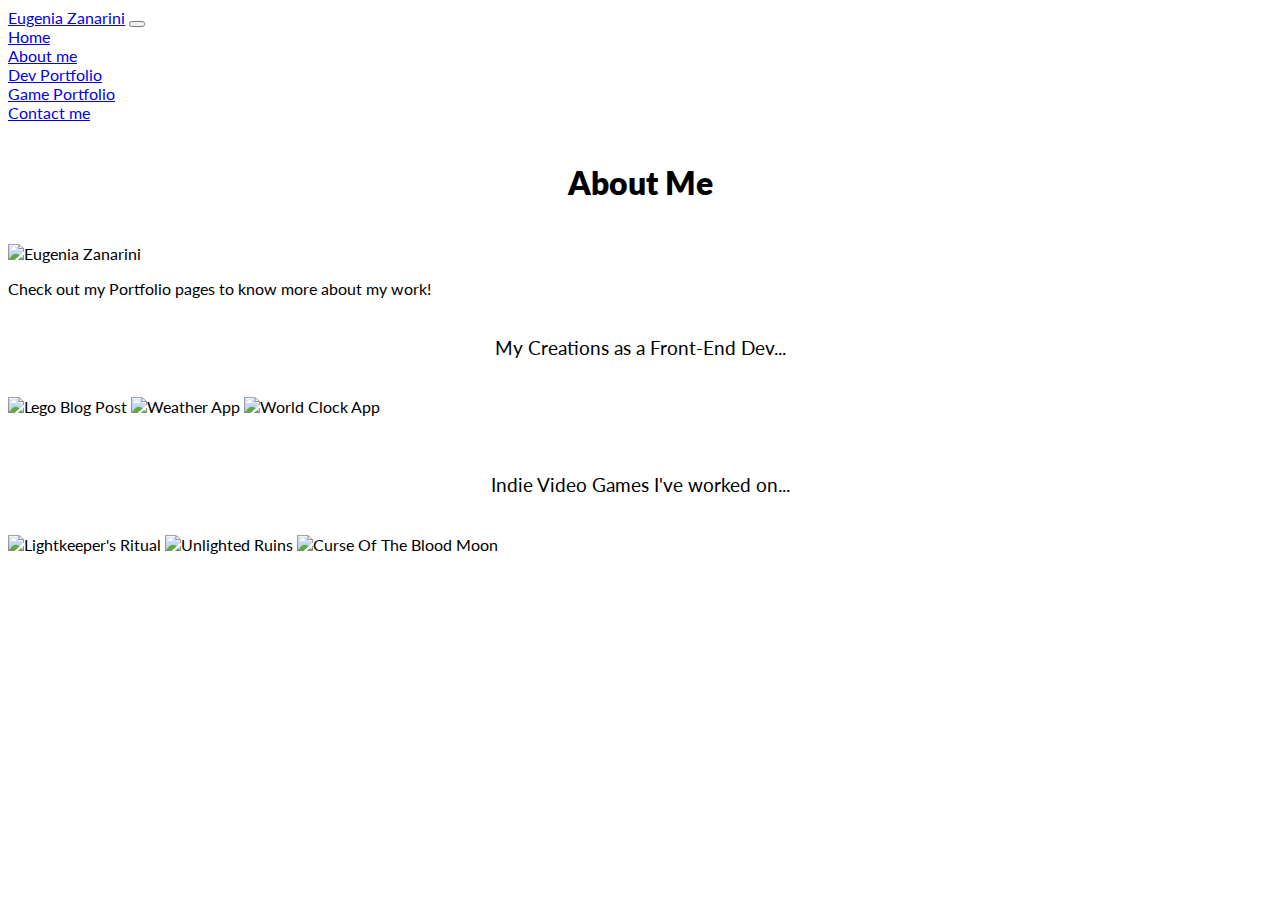
==== about.html @ e7961914 "Created Structure" ====
<!DOCTYPE html>
<html lang="en">

<head>
    <meta charset="UTF-8" />
    <meta http-equiv="X-UA-Compatible" content="IE=edge" />
    <meta name="viewport" content="width=device-width, initial-scale=1.0" />
    <meta name="description"
        content="I am a Front-End Developer based in Dublin, Ireland currently studying coding at SheCodes.">
    <title>About Me - Eugenia Zanarini</title>
    <link href="https://cdn.jsdelivr.net/npm/bootstrap@5.3.0-alpha1/dist/css/bootstrap.min.css" rel="stylesheet"
        integrity="sha384-GLhlTQ8iRABdZLl6O3oVMWSktQOp6b7In1Zl3/Jr59b6EGGoI1aFkw7cmDA6j6gD" crossorigin="anonymous" />
    <link rel="preconnect" href="https://fonts.googleapis.com">
    <link rel="preconnect" href="https://fonts.gstatic.com" crossorigin>
    <link
        href="https://fonts.googleapis.com/css2?family=Lato:ital,wght@0,100;0,300;0,400;0,700;0,900;1,100;1,300;1,400;1,700;1,900&display=swap"
        rel="stylesheet">
    <link rel="stylesheet" href="/src/style.css" />
</head>

<body>
    <nav class="navbar fixed-top navbar-expand-lg navbar-light bg-light">
        <div class="container-fluid">
            <a class="navbar-brand" href="#">Eugenia Zanarini</a>
            <button class="navbar-toggler" type="button" data-bs-toggle="collapse" data-bs-target="#navbarNav"
                aria-controls="navbarNav" aria-expanded="false" aria-label="Toggle navigation">
                <span class="navbar-toggler-icon"></span>
            </button>
            <div class="collapse navbar-collapse" id="navbarNav">
                <ul class="navbar-nav">
                    <li class="nav-item">
                        <a class="nav-link active" aria-current="page" href="index.html">Home</a>
                    </li>
                    <li class="nav-item">
                        <a class="nav-link" href="about.html">About me</a>
                    </li>
                    <li class="nav-item">
                        <a class="nav-link" href="devwork.html">Dev Portfolio</a>
                    </li>
                    <li class="nav-item">
                        <a class="nav-link" href="gamework.html">Game Portfolio</a>
                    </li>
                    <li class="nav-item">
                        <a class="nav-link" href="contact.html">Contact me</a>
                    </li>

                </ul>
            </div>
        </div>
    </nav>
    <h1 class="mt-5">About Me</h1>
    <div class="container">
        <div class="row d-flex mt-5">
            <div class="col-md-6">
                <img src="" alt="Eugenia Zanarini" class="img-fluid rounded" />
            </div>
            <div class="col-md-6">
                <p class="text-center">
                    Check out my Portfolio pages to know more about my work!
                </p>
            </div>
        </div>

        <h3>My Creations as a Front-End Dev...</h3>
        <div class="container">
            <div class="row d-flex justify-content-center w-100">
                <img src="" alt="Lego Blog Post" class="imf-fluid col-sm-4 border p-2 shadow rounded" />
                <img src="" alt="Weather App" class="imf-fluid col-sm-4 border p-2 shadow rounded" />
                <img src="" alt="World Clock App" class="imf-fluid col-sm-4 border p-2 shadow rounded" />
            </div>
        </div>
        <br>
        <h3>Indie Video Games I've worked on...</h3>
        <div class="container">
            <div class="row d-flex justify-content-center w-100">
                <img src="" alt="Lightkeeper's Ritual" class="imf-fluid col-sm-4 border p-2 shadow rounded" />
                <img src="" alt="Unlighted Ruins" class="imf-fluid col-sm-4 border p-2 shadow rounded" />
                <img src="" alt="Curse Of The Blood Moon" class="imf-fluid col-sm-4 border p-2 shadow rounded" />
            </div>
        </div>
        <script src="https://cdn.jsdelivr.net/npm/bootstrap@5.3.0-alpha2/dist/js/bootstrap.bundle.min.js"
            integrity="sha384-qKXV1j0HvMUeCBQ+QVp7JcfGl760yU08IQ+GpUo5hlbpg51QRiuqHAJz8+BrxE/N"
            crossorigin="anonymous"></script>
</body>

</html>
---- src/style.css ----
body {
  font-family: 'Lato', sans-serif;
}
h1 {
  text-align: center;
  padding: 20px;
  font-weight: 800;
}
h3 {
  text-align: center;
  padding: 20px;
  font-weight: 400;
}

.contact {
  display: flex;
  justify-content: center;
  border: 2px solid black;
  border-radius: 10px;
  line-height: 1.5;
  padding: 10px;
  width: 20%;
}
.contact-me {
  display: flex;
  justify-content: center;
  text-align: center;
  width: 100%;
}
.usernames {
  padding: 30px;
}
ul {
  list-style: none;
  padding: 0;
  margin: 0;
}
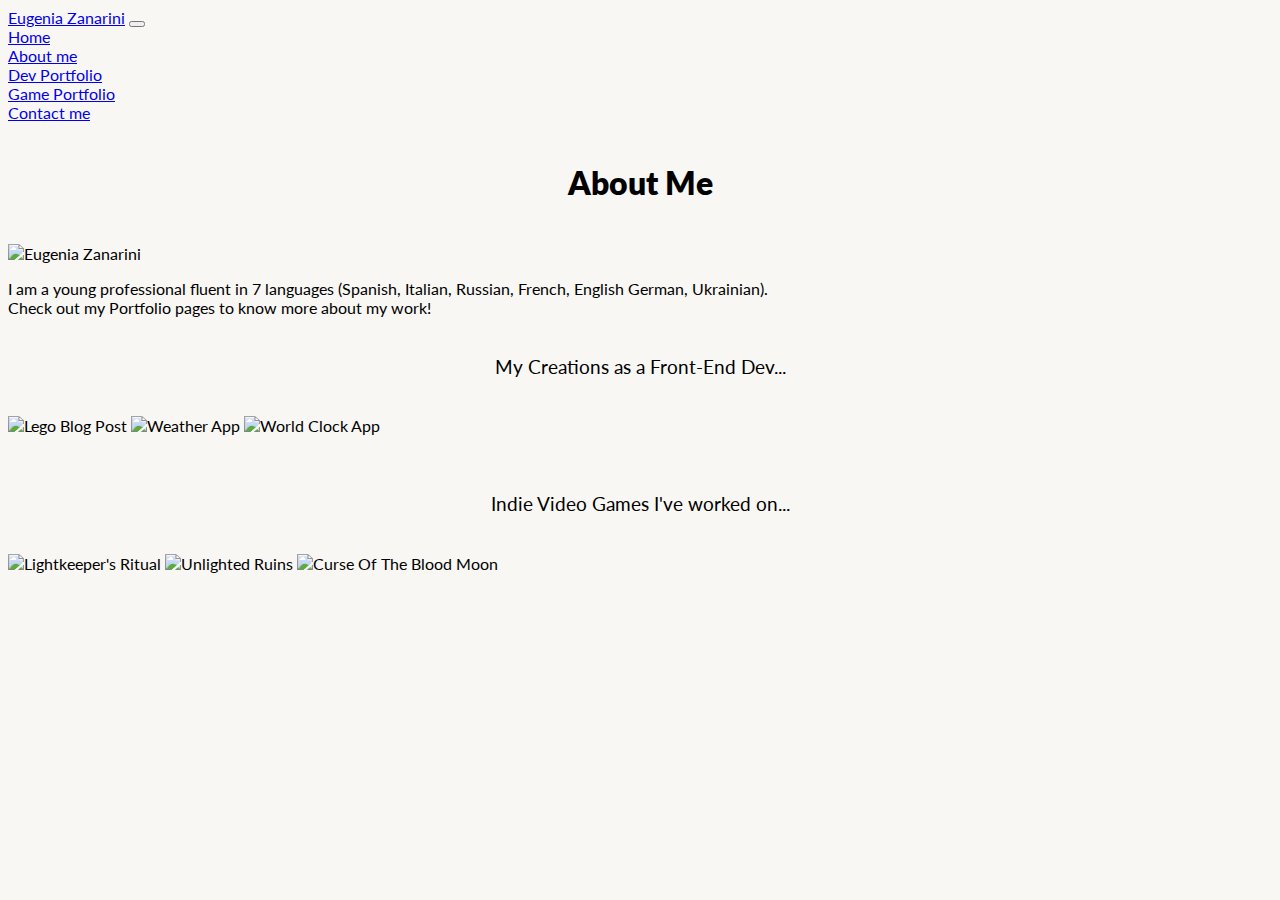
==== commit 7200a894: "Small updates" ====
--- a/about.html
+++ b/about.html
@@ -10,6 +10,7 @@
     <title>About Me - Eugenia Zanarini</title>
     <link href="https://cdn.jsdelivr.net/npm/bootstrap@5.3.0-alpha1/dist/css/bootstrap.min.css" rel="stylesheet"
         integrity="sha384-GLhlTQ8iRABdZLl6O3oVMWSktQOp6b7In1Zl3/Jr59b6EGGoI1aFkw7cmDA6j6gD" crossorigin="anonymous" />
+    <script src="https://kit.fontawesome.com/73956611db.js" crossorigin="anonymous"></script>
     <link rel="preconnect" href="https://fonts.googleapis.com">
     <link rel="preconnect" href="https://fonts.gstatic.com" crossorigin>
     <link
@@ -56,7 +57,9 @@
             </div>
             <div class="col-md-6">
                 <p class="text-center">
-                    Check out my Portfolio pages to know more about my work!
+                    I am a young professional fluent in 7 languages (Spanish, Italian, Russian, French, English German,
+                    Ukrainian).
+                    <br> Check out my Portfolio pages to know more about my work!
                 </p>
             </div>
         </div>
--- a/src/style.css
+++ b/src/style.css
@@ -1,10 +1,23 @@
 body {
   font-family: 'Lato', sans-serif;
+  background-color: rgb(249, 247, 244);
+}
+h1,
+h2,
+h3 {
+  display: flex;
+  justify-content: center;
 }
 h1 {
   text-align: center;
   padding: 20px;
   font-weight: 800;
+}
+h2 {
+  text-align: center;
+  line-height: 1.5;
+  width: 100%;
+  padding: 20px;
 }
 h3 {
   text-align: center;
@@ -12,14 +25,18 @@
   font-weight: 400;
 }
 
+footer {
+  position: relative;
+  bottom: 2px;
+}
+
+.homepage-header {
+  font-size: 96px;
+}
+
 .contact {
   display: flex;
   justify-content: center;
-  border: 2px solid black;
-  border-radius: 10px;
-  line-height: 1.5;
-  padding: 10px;
-  width: 20%;
 }
 .contact-me {
   display: flex;
